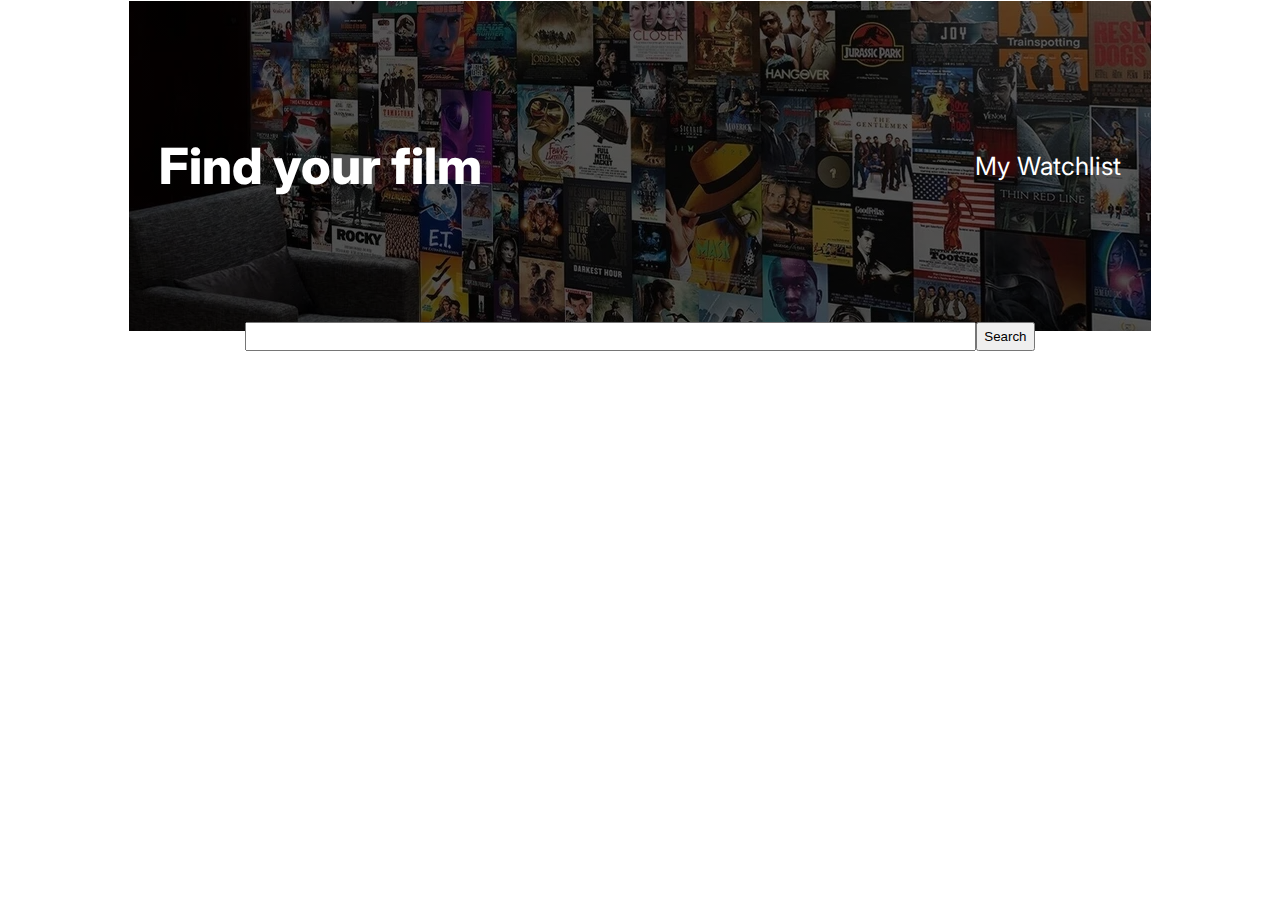
==== index.html @ 853fc53d "working with imdb id with fetch requests" ====
<!DOCTYPE html>
<html lang="en">
<head>
    <meta charset="UTF-8">
    <meta http-equiv="X-UA-Compatible" content="IE=edge">
    <meta name="viewport" content="width=device-width, initial-scale=1.0">
    <link href="https://fonts.googleapis.com/css2?family=Inter:wght@200;300;400;500;600;800&family=Ubuntu:wght@300;400;700&display=swap" rel="stylesheet">
    <link rel="stylesheet" href="index.css">
    <title>Document</title>
</head>
<body>
    <div id="body-container">
        <header>
            <h1>Find your film</h1>
            <p><a href="watchlist.html">My Watchlist</a></p>
        </header>
        <form id="search">
            <input id="movie-search" type="text"/>
            <button class="search-btn">Search</button>
        </form>
        <div id="movie-list">

        </div>
    </div>
<script src="index.js"></script>
</body>
</html>
---- index.css ----
body{
    margin: 0;
    padding: 0;
    font-family: 'Inter', 'Gill Sans MT', Calibri, 'Trebuchet MS', sans-serif;
}

#body-container{
    display: flex;
    flex-direction: column;
    max-width: 80%;
    justify-content: center;
    margin: 0 auto
}


header{
    display: flex;
    justify-content: space-between;
    align-items: center;
    border: solid 1px;
    padding: 30px;
    height: 30vh;
    background: linear-gradient(to bottom, rgba(0,0,0,0.6) 0%,rgba(0,0,0,0.6) 100%), url("./images/movie-posters.webp");
    background-position: center;
    color: white;
}

header h1{
    margin: 0;
    font-size: 50px;
    font-weight: 800;
}

header a{
    color: white;
    text-decoration: none;
    font-size: 25px;
}

form{
    display: flex;
    justify-content: center;
    margin: 0 auto;
    margin-top: -1%;
    width: 100%
}

#movie-search{
    padding: 5px;
    width: 70%
}

#search-btn{
    width: 12%
}

/****** Movie list ************/

#movie-list{
    display: flex;
    flex-direction: column;
    width: 70%;
}

.movie{
    display: flex;
    margin: 50px 0;
}

.movie-poster{
    width: 99px;
}
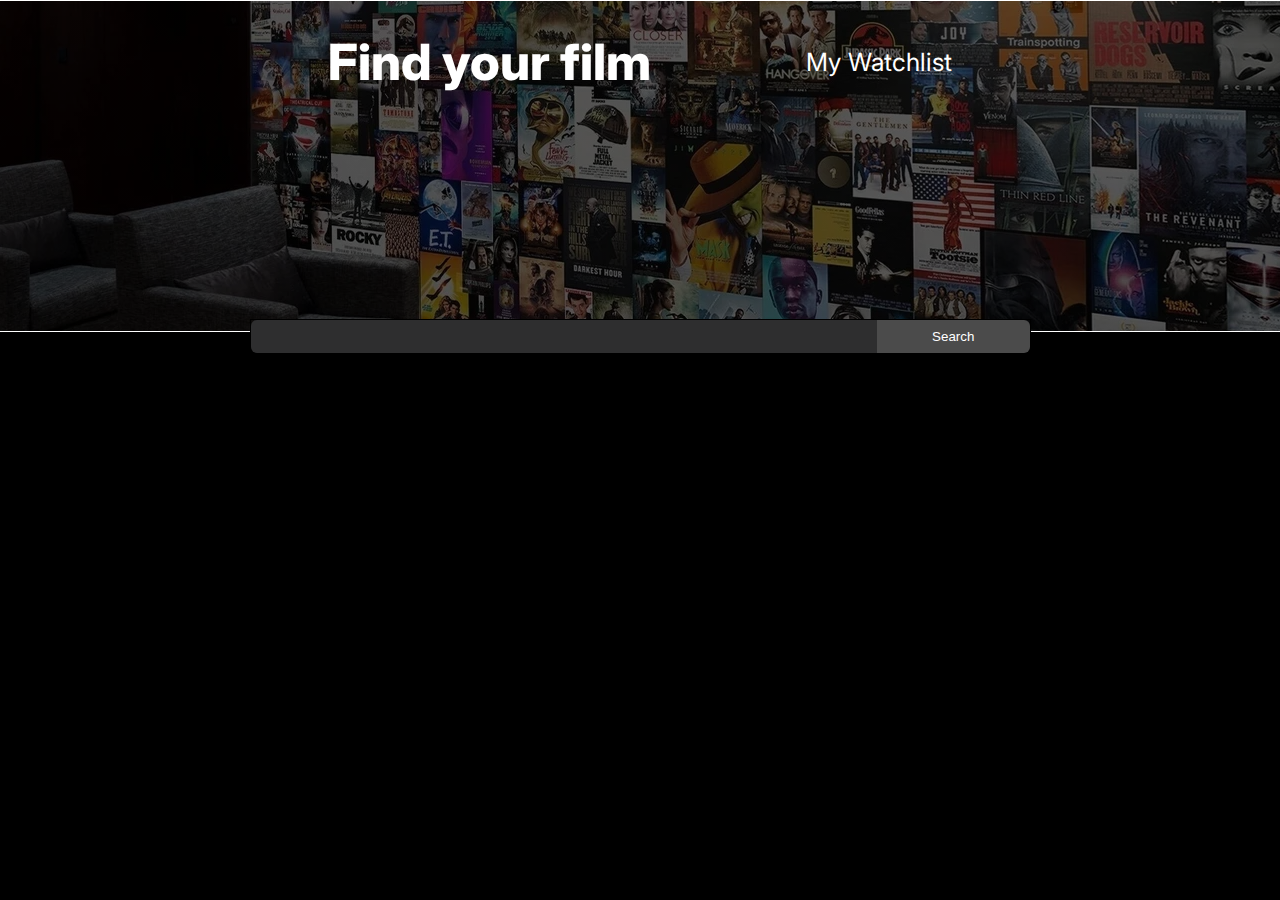
==== commit a7de51c6: "added a render method to clean up a bit" ====
--- a/index.html
+++ b/index.html
@@ -11,17 +11,19 @@
 <body>
     <div id="body-container">
         <header>
-            <h1>Find your film</h1>
-            <p><a href="watchlist.html">My Watchlist</a></p>
+           <div id="header-content">
+                <h1>Find your film</h1>
+                <p><a href="watchlist.html">My Watchlist</a></p>
+           </div>
         </header>
         <form id="search">
             <input id="movie-search" type="text"/>
-            <button class="search-btn">Search</button>
+            <button id="search-btn">Search</button>
         </form>
         <div id="movie-list">
 
         </div>
     </div>
-<script src="index.js"></script>
+<script type="module" src="index.js"></script>
 </body>
 </html>--- a/index.css
+++ b/index.css
@@ -2,27 +2,38 @@
     margin: 0;
     padding: 0;
     font-family: 'Inter', 'Gill Sans MT', Calibri, 'Trebuchet MS', sans-serif;
+    color: white;
+    background-color: black;
+    align-text: center;
 }
 
 #body-container{
     display: flex;
     flex-direction: column;
-    max-width: 80%;
+    max-width: 100%;
     justify-content: center;
-    margin: 0 auto
+    margin: 0 auto;
+    align-items: center;
 }
 
 
 header{
-    display: flex;
-    justify-content: space-between;
-    align-items: center;
+    width: 100%;
     border: solid 1px;
     padding: 30px;
     height: 30vh;
     background: linear-gradient(to bottom, rgba(0,0,0,0.6) 0%,rgba(0,0,0,0.6) 100%), url("./images/movie-posters.webp");
     background-position: center;
     color: white;
+}
+
+#header-content{
+    display: flex;
+    justify-content: space-around;
+    align-items: center;
+    width: 80%;
+    max-width: 779px;
+    margin: 0 auto;
 }
 
 header h1{
@@ -37,21 +48,38 @@
     font-size: 25px;
 }
 
-form{
+#search{
     display: flex;
     justify-content: center;
     margin: 0 auto;
     margin-top: -1%;
-    width: 100%
+    width: 80%;
+    max-width: 779px;
+    /* border: solid white 2px */
+    border: solid 00.1px black;
+    /* border-radius: 12px; */
+    /* border: solid white 1px */
+    box-shadow: 0px 1px 2px rgba(0, 0, 0, 0.05);
 }
 
 #movie-search{
-    padding: 5px;
-    width: 70%
+    padding: 9px;
+    width: 80%;
+    background: #2E2E2F;
+    color: #A5A5A5;
+    border: none;
+    border-radius: 6px 0 0 6px;
 }
 
 #search-btn{
-    width: 12%
+    width: 20%;
+    padding: 9px;
+    background: #4B4B4B;
+    color: #FFF;
+    border: none;
+    border-radius: 0px 6px 6px 0px;
+    cursor: pointer;
+    /* border-radius: 10px 10px 10px 0 */
 }
 
 /****** Movie list ************/
@@ -59,14 +87,68 @@
 #movie-list{
     display: flex;
     flex-direction: column;
-    width: 70%;
+    width: 80%;
+    max-width: 779px;
+    justify-content: center;
+    /* border: solid 1px */
 }
 
 .movie{
     display: flex;
     margin: 50px 0;
+    justify-content: space-between;
 }
 
 .movie-poster{
     width: 99px;
+    max-width: 25%;
+    max-height: 147.41px;
 }
+
+.movie-info{
+    width: 70%;
+}
+
+.movie-header,
+.details-add
+{
+    display: flex;
+    align-items: flex-end;
+}
+
+h2.movie-title{
+    font-size: 18px;
+    font-weight: 400;
+    margin-right: 12px;
+    margin-bottom: 0px;
+    
+}
+
+.movie-rating{
+    font-size: 12px;
+    margin-bottom: 0;
+}
+
+
+.movie-details{
+    font-size: 12px;
+    margin-right: 12px;
+    margin-bottom: 0;
+
+}
+
+
+.add-movie{
+    color: white;
+    text-decoration: none;
+
+}
+
+.movie-plot{
+    color: #A5A5A5
+}
+
+
+.separator{
+    border: solid 1px #2C2C2C
+}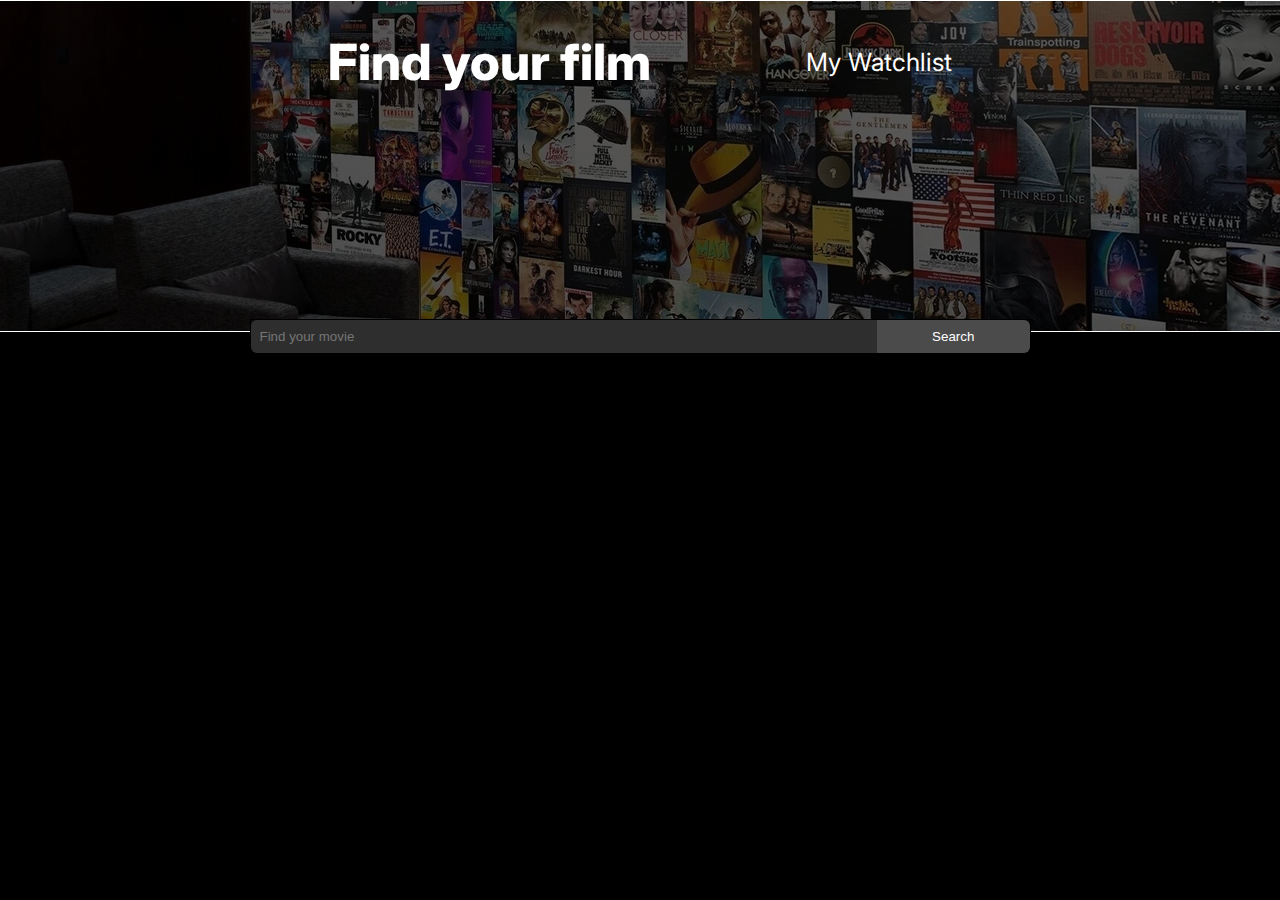
==== commit 73001ad8: "project is working but I need to come back to it to fix how the page handles refreshes and also add " ====
--- a/index.html
+++ b/index.html
@@ -17,7 +17,7 @@
            </div>
         </header>
         <form id="search">
-            <input id="movie-search" type="text"/>
+            <input id="movie-search" type="text" autocomplete="off" placeholder="Find your movie"/>
             <button id="search-btn">Search</button>
         </form>
         <div id="movie-list">
--- a/index.css
+++ b/index.css
@@ -84,7 +84,8 @@
 
 /****** Movie list ************/
 
-#movie-list{
+#movie-list,
+#movie-watchlist{
     display: flex;
     flex-direction: column;
     width: 80%;
@@ -138,10 +139,24 @@
 }
 
 
-.add-movie{
+.add-movie,
+.remove-movie{
     color: white;
     text-decoration: none;
 
+}
+
+.add-movie:hover,
+.remove-movie:hover{
+    font-size: 14px
+}
+
+.add-movie:hover{
+    font-weight: bolder
+}
+
+.remove-movie:hover{
+    color: red
 }
 
 .movie-plot{
